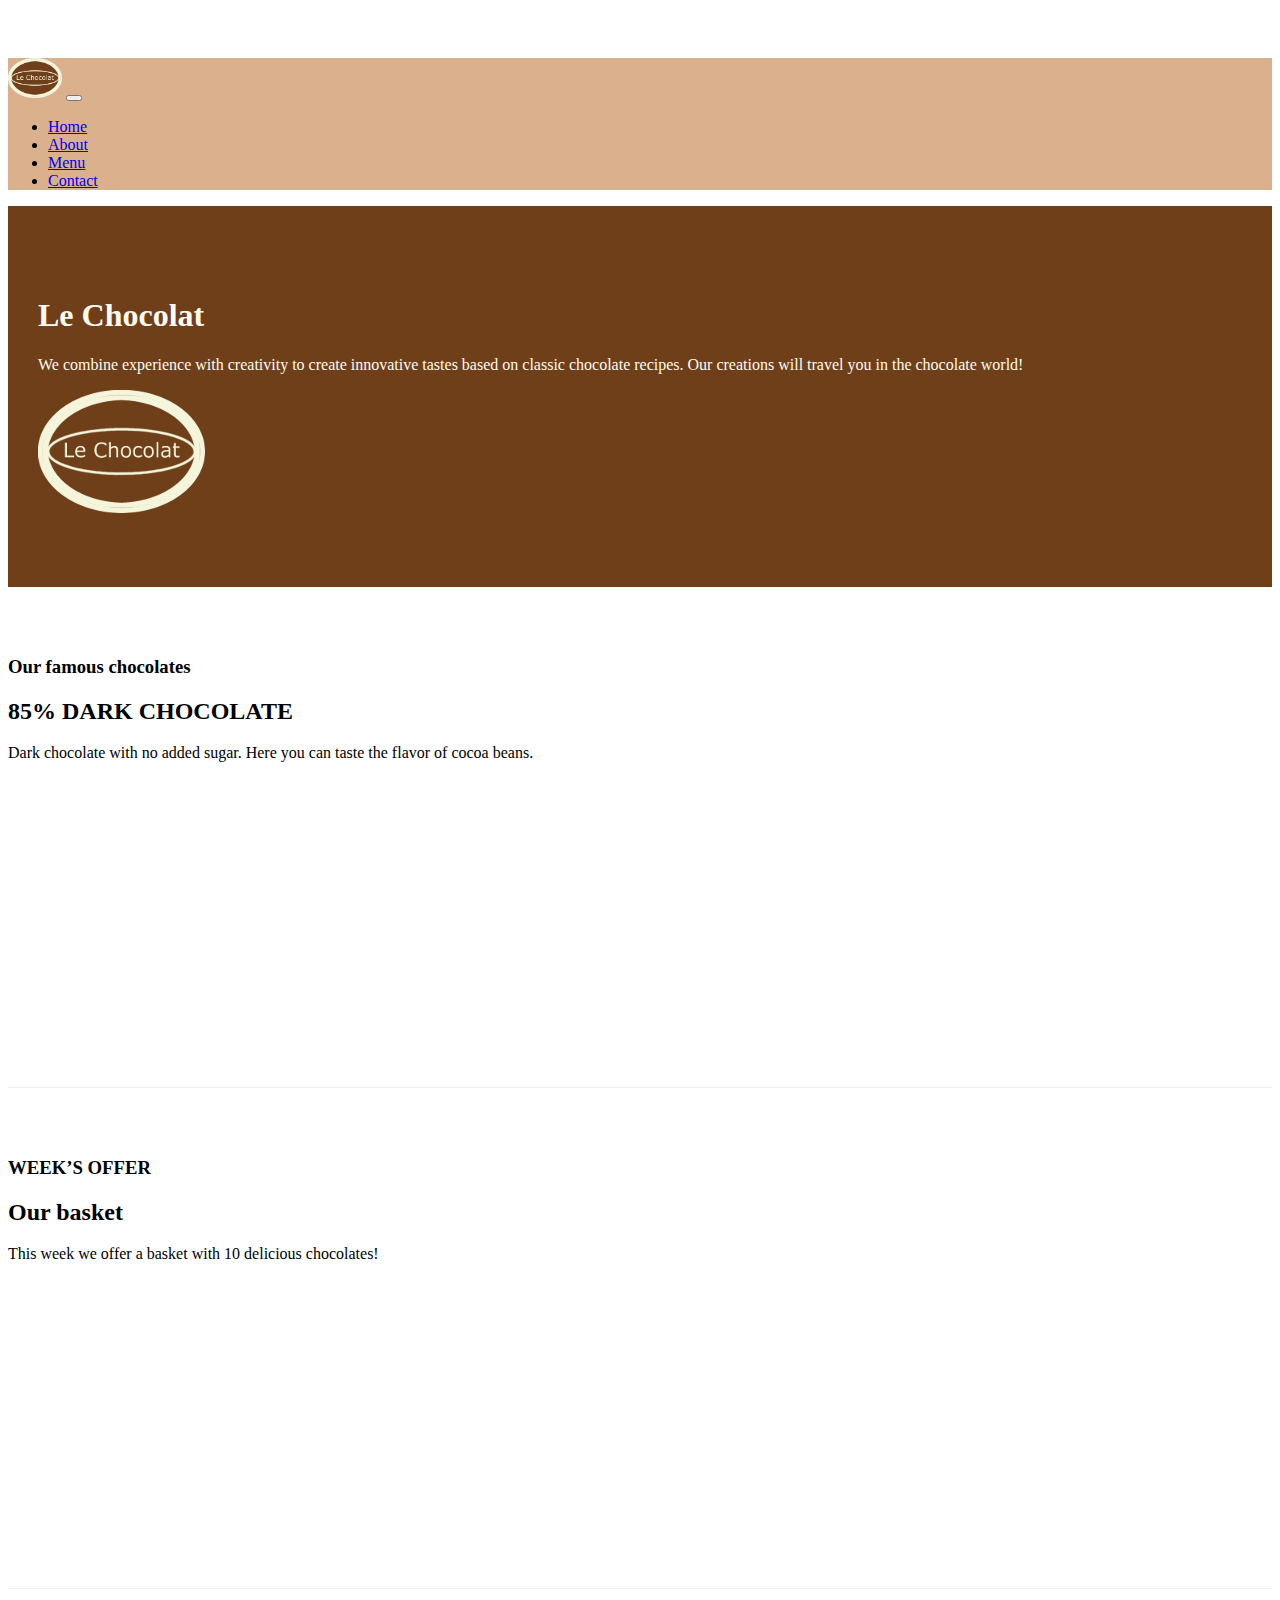
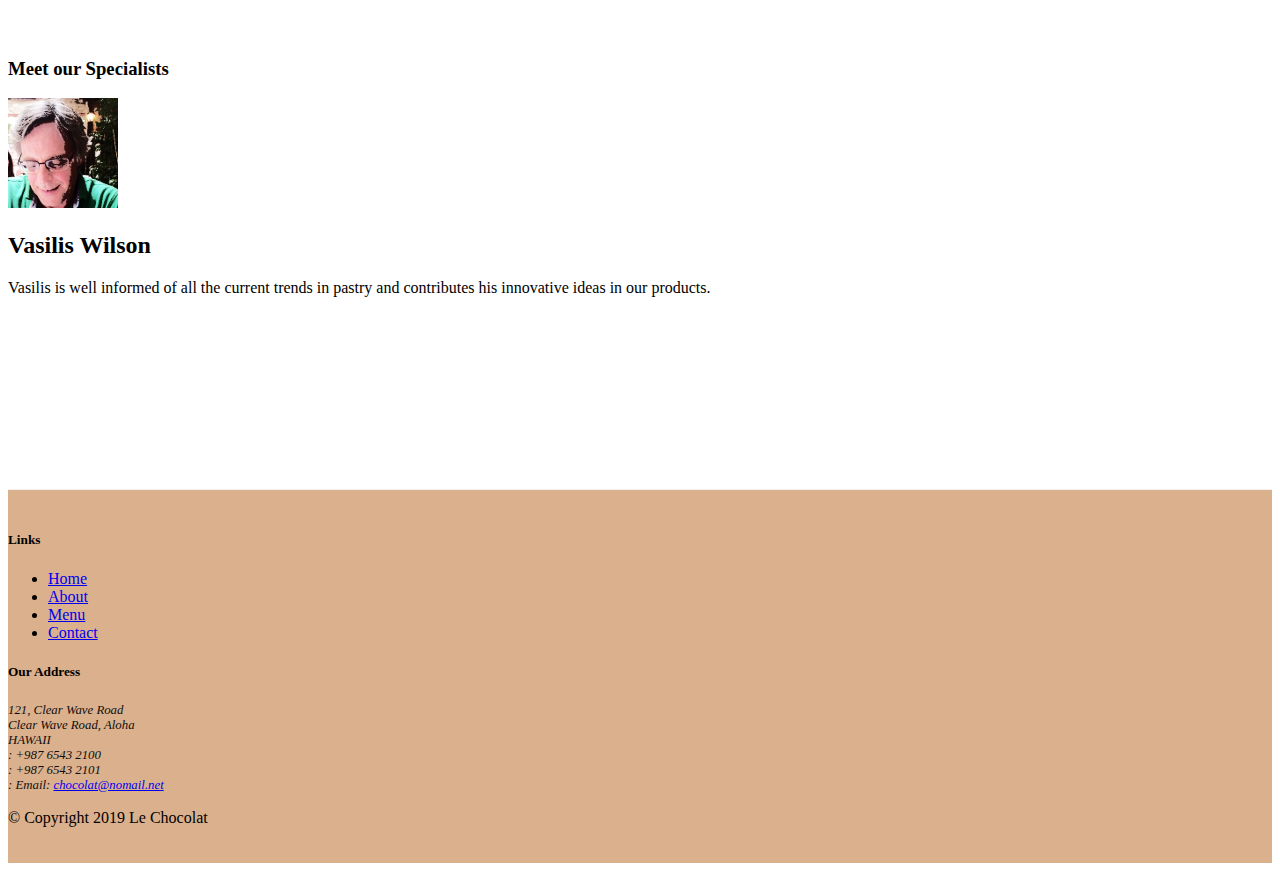
==== index.html @ a6242735 "images" ====
<!DOCTYPE html>
<html lang="en">

<head>
    <!-- Required meta tags always come first -->
    <meta charset="utf-8">
    <meta name="viewport" content="width=device-width, initial-scale=1, shrink-to-fit=no">
    <meta http-equiv="x-ua-compatible" content="ie=edge">
    <!-- Bootstrap CSS -->
    <link rel="stylesheet" href="node_modules/bootstrap/dist/css/bootstrap.min.css">
    <!-- font awesome icons -->
    <link rel="stylesheet" href="node_modules/font-awesome/css/font-awesome.min.css">


    <!-- Local external CSS -->
    <link rel="stylesheet" href="css/styles.css">
    <title>Le Chocolat</title>
</head>

<body>

    <!-- Navigation -->
    <nav class="navbar navbar-expand-md bg-light navbar-light fixed-top">

        <div class="container">

            <!-- Logo -->
            <a class="navbar-brand" href="./index.html"><img src="images/logo.png" height="40" width="54"></a>

            <!-- Sandwich button -->
            <button class="navbar-toggler" type="button" data-toggle="collapse" data-target="#Navbar">
                <span class="navbar-toggler-icon"></span>
            </button>

            <div class="collapse navbar-collapse" id="Navbar">
                <ul class="navbar-nav">
                    <li class="nav-item active"><a class="nav-link" href="./index.html"><span class="fa fa-home fa-md"></span>
                            Home</a></li>
                    <li class="nav-item"><a class="nav-link" href="./aboutus.html"><span class="fa fa-info fa-md"></span>
                            About</a></li>
                    <li class="nav-item"><a class="nav-link" href="#"><span class="fa fa-list fa-md"></span> Menu</a></li>
                    <li class="nav-item"><a class="nav-link" href="#"><span class="fa fa-address-card fa-md"></span>
                            Contact</a></li>
                </ul>
            </div>
        </div>
    </nav>

    <header class="jumbotron">
        <div class="container">
            <div class="row row-header">
                <div class="col-12 col-sm-8">
                    <h1>Le Chocolat</h1>
                    <p>We combine experience with creativity to create innovative tastes based on classic chocolate
                        recipes. Our creations will travel you in the chocolate world!</p>
                </div>

                        <div class="col col-sm">
                                <img src="images/logo.png" class="img-fluid">
                            </div>

            </div>
        </div>
    </header>

    <div class="container">

        <!--first row-->
        <div class="row flex-row-reverse row-content align-items-center">
            <div class="col-sm-4 col-md-3">
                <h3>Our famous chocolates</h3>
            </div>
            <div class="col-sm col-md">
                <h2>85% DARK CHOCOLATE</h2>
                <p class="d-none d-sm-block">Dark chocolate with no added sugar. Here you can taste the flavor of cocoa
                    beans.</p>
            </div>
        </div>

        <!-- second row -->
        <div class="row row-content align-items-center">
            <div class="col-sm-4 col-md-3">
                <h3>WEEK’S OFFER</h3>
            </div>
            <div class="col-sm col-md">
                <h2>Our basket</h2>
                <p class="d-none d-sm-block">This week we offer a basket with 10 delicious chocolates! </p>
            </div>
        </div>

        <!-- third row -->
        <div class="row flex-row-reverse row-content align-items-center">
            <div class="col-sm-4 col-md-3">
                <h3>Meet our Specialists</h3>
            </div>
            <div class="col-sm col-md">
  
                    <div class="media">
                            <img class="d-flex mr-3 img-thumbnail align-self-center"
                                src="images/cartoonVasilis.png" alt="Vasilis Wilson">
                            <div class="media-body">
                                <h2 class="mt-0">Vasilis Wilson</h2>
                                <p class="col d-none d-md-block">Vasilis is well informed of all the current 
                                    trends in pastry and contributes his innovative ideas in our products.</p>
                            </div>
                        </div>
            </div>
        </div>

    </div>

    <footer class="footer">
        <div class="container">
            <div class="row">

                <!-- Menu footer column -->
                <div class="col-5 offset-1 col-sm-2">
                    <h5>Links</h5>
                    <ul class="list-unstyled">
                        <li><a href="#">Home</a></li>
                        <li><a href="#">About</a></li>
                        <li><a href="#">Menu</a></li>
                        <li><a href="#">Contact</a></li>
                    </ul>
                </div>

                <!-- Address footer column -->
                <div class="col-6 col-sm-5">
                    <h5>Our Address</h5>
                    <address>
                        121, Clear Wave Road<br>
                        Clear Wave Road, Aloha<br>
                        HAWAII<br>

                        <i class="fa fa-phone"></i>: +987 6543 2100 <br>
                        <i class="fa fa-fax "></i>: +987 6543 2101 <br>
                        <i class="fa fa-envelope "></i>:
                        Email: <a href="mailto:chocolat@nomail.net">chocolat@nomail.net</a>
                    </address>
                </div>

                <!-- Social links footer column -->
                <div class="col col-sm-4 align-self-center">
                    <div style="text-align:center">
                            <a class="btn btn-social-icon btn-google-plus" href ="http://google.com/+">
                                <i class="fa fa-google-plus"></i></a>
                            <a class="btn btn-social-icon btn-facebook" href="http://www.facebook.com/profile.php?id=">
                                <i class="fa fa-facebook"></i></a>
                            <a class="btn btn-social-icon btn-linkedin" href="http://www.linkedin.com/in/">
                                <i class="fa fa-linkedin"></i></a>
                            <a class="btn btn-social-icon btn-twitter" href="http://twitter.com/">
                                <i class="fa fa-twitter"></i></a>
                            <a class="btn btn-social-icon btn-youtube" href="http://youtube.com/">
                                <i class="fa fa-youtube"></i></a>
                            <a class="btn btn-social-icon" href="mailto:">
                                <i class="fa fa-envelope-o"></i></a>
                    </div>
                </div>

            </div>

            <!-- Copyright paragraph -->
            <div class="row justify-content-center">
                <div class="col-auto">
                    <p> &copy; Copyright 2019 Le Chocolat</p>
                </div>
            </div>

        </div>
    </footer>

    <!-- jQuery first, then Tether, then Bootstrap JS. -->
    <script src="node_modules/jquery/dist/jquery.min.js"></script>
    <script src="node_modules/tether/dist/js/tether.min.js"></script>
    <script src="node_modules/popper.js/dist/umd/popper.min.js"></script>
    <script src="node_modules/bootstrap/dist/js/bootstrap.min.js"></script>
</body>

</html>
---- css/styles.css ----
.row-header{
    margin:0px auto;
    padding:0px;
}
.row-content {
    margin:0px auto;
    padding: 50px 0px 50px 0px;
    border-bottom: 1px ridge;
    min-height:400px;
}
.footer{
    background-color: #dbb08d;
    margin:0px auto;
    padding: 20px 0px 20px 0px;
}
.jumbotron {
    padding:70px 30px 70px 30px;
    margin:0px auto;
    background: #6E3F19;
    color:floralwhite;
}
address{
    font-size:80%;
    margin:0px;
    color:#0f0f0f;
}


body{
    padding:50px 0px 0px 0px;
    z-index:0;
}
.bg-light {
    background-color: #dbb08d !important;
}

/* .fa {
    text-align: center;
    width: 25px;
} */
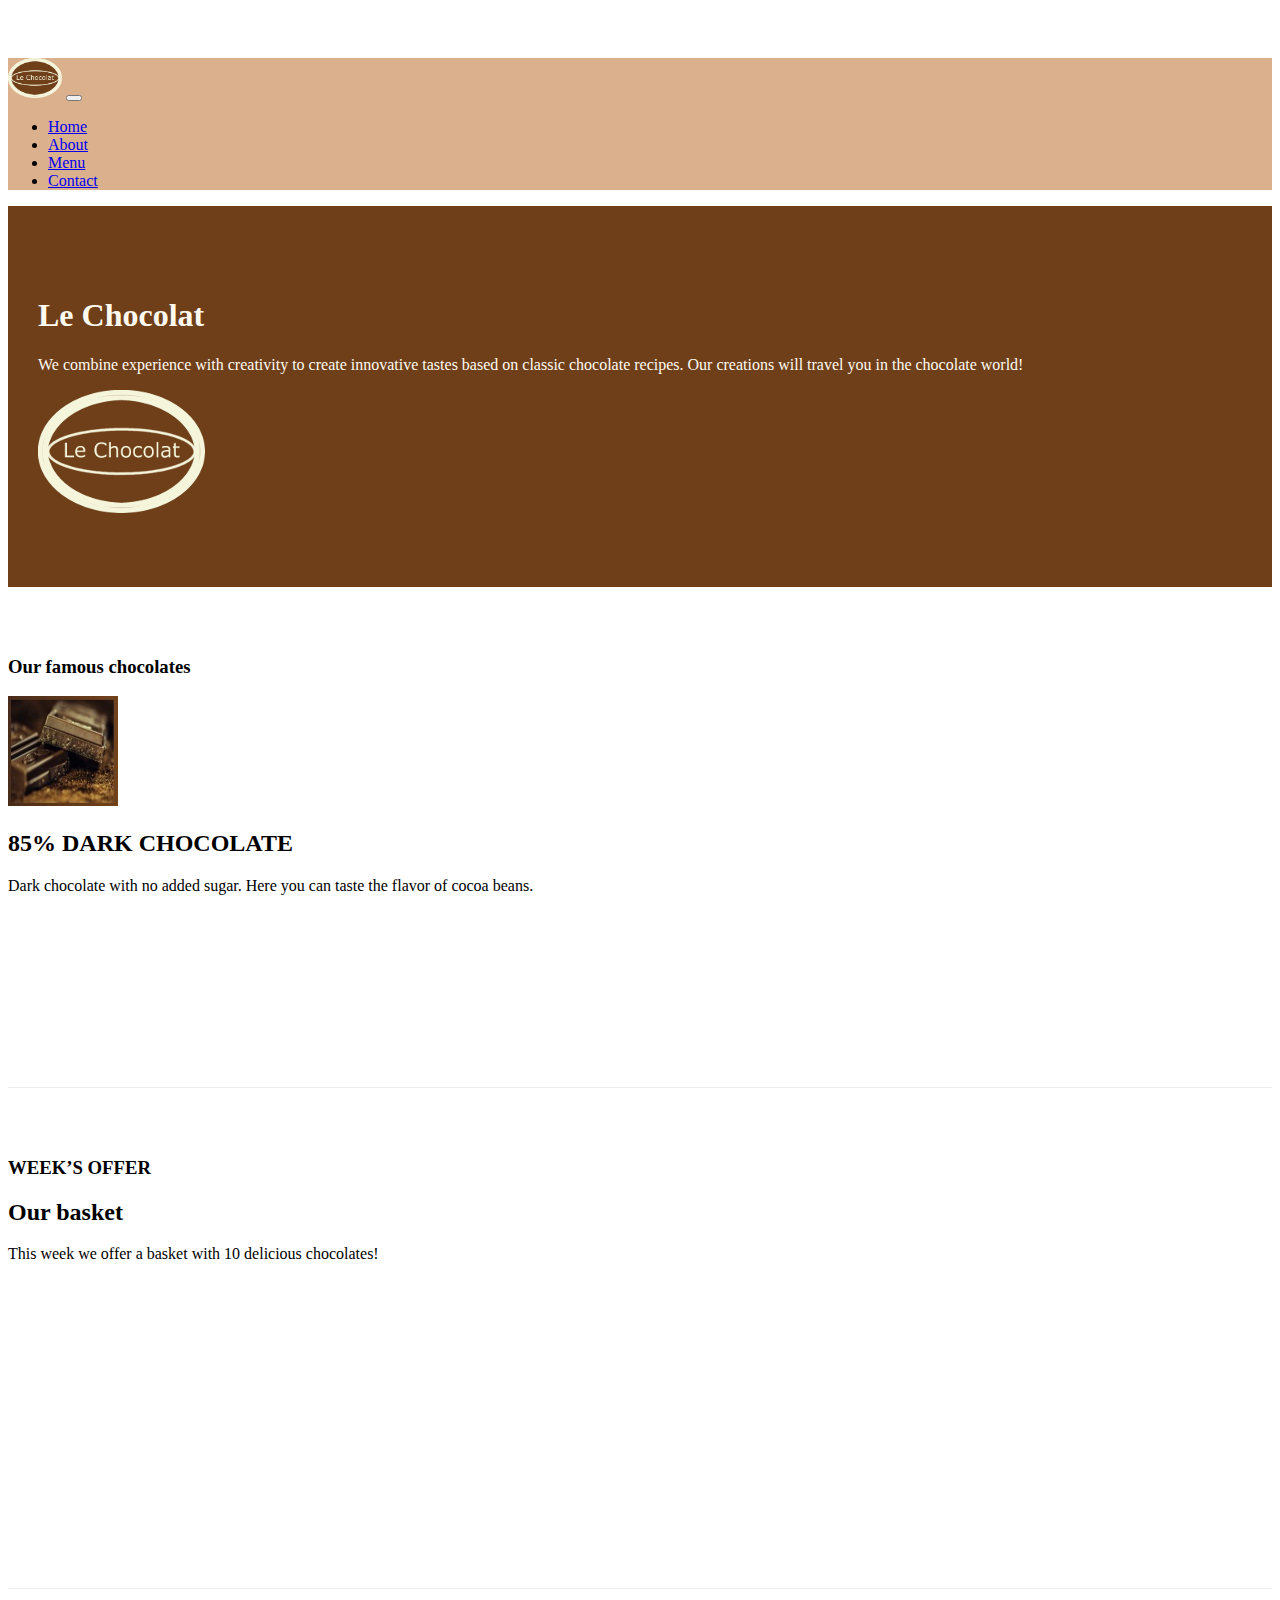
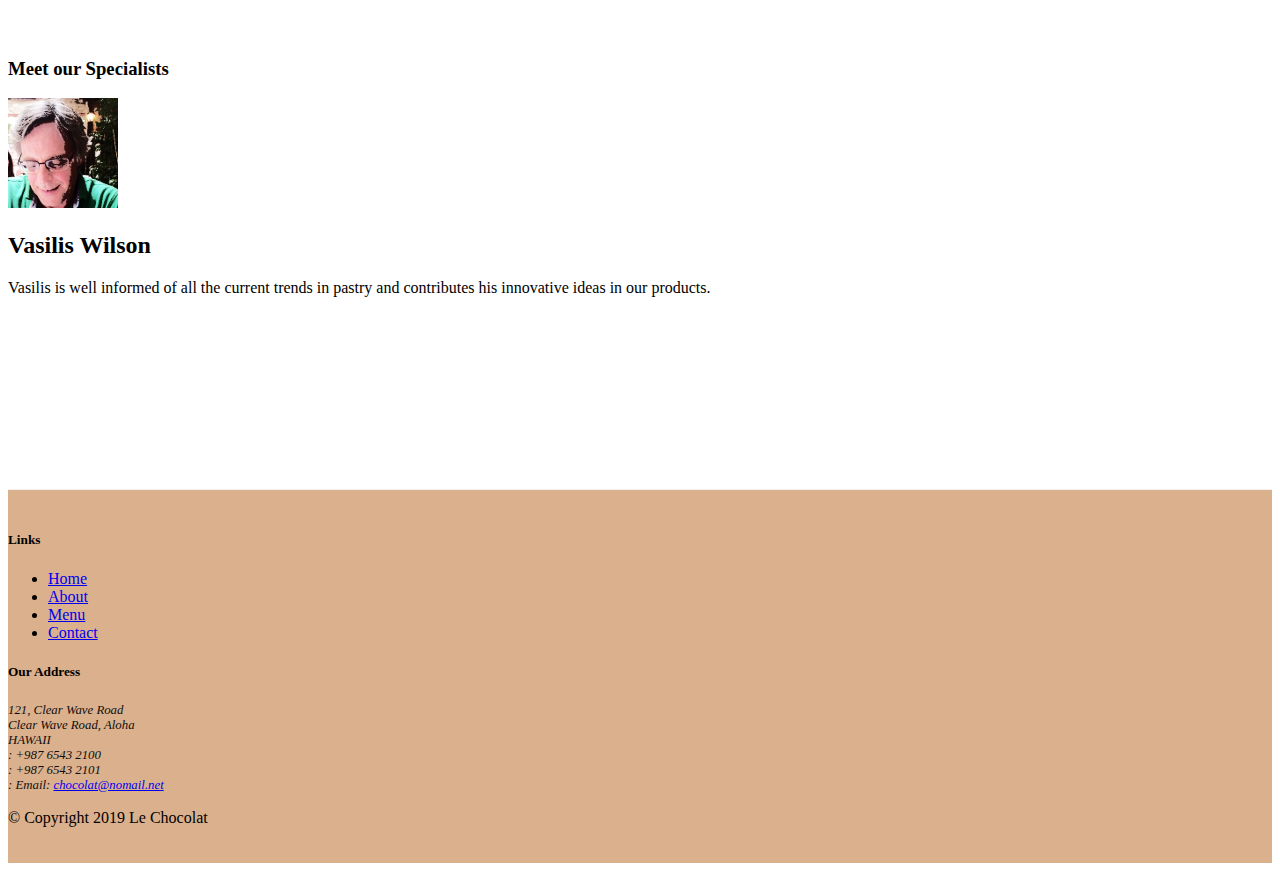
==== commit f2294fa3: "images and media" ====
--- a/index.html
+++ b/index.html
@@ -71,9 +71,15 @@
                 <h3>Our famous chocolates</h3>
             </div>
             <div class="col-sm col-md">
-                <h2>85% DARK CHOCOLATE</h2>
-                <p class="d-none d-sm-block">Dark chocolate with no added sugar. Here you can taste the flavor of cocoa
-                    beans.</p>
+             <div class="media">
+                    <img class="d-flex mr-3 img-thumbnail align-self-center"
+                        src="images/dark85.jpg" alt="85% DARK CHOCOLATE">
+                    <div class="media-body">
+                        <h2 class="mt-0">85% DARK CHOCOLATE</h2>
+                        <p class="col d-none d-md-block">Dark chocolate with no added sugar. 
+                        Here you can taste the flavor of cocoa beans.</p>
+                    </div>
+                </div>                  
             </div>
         </div>
 
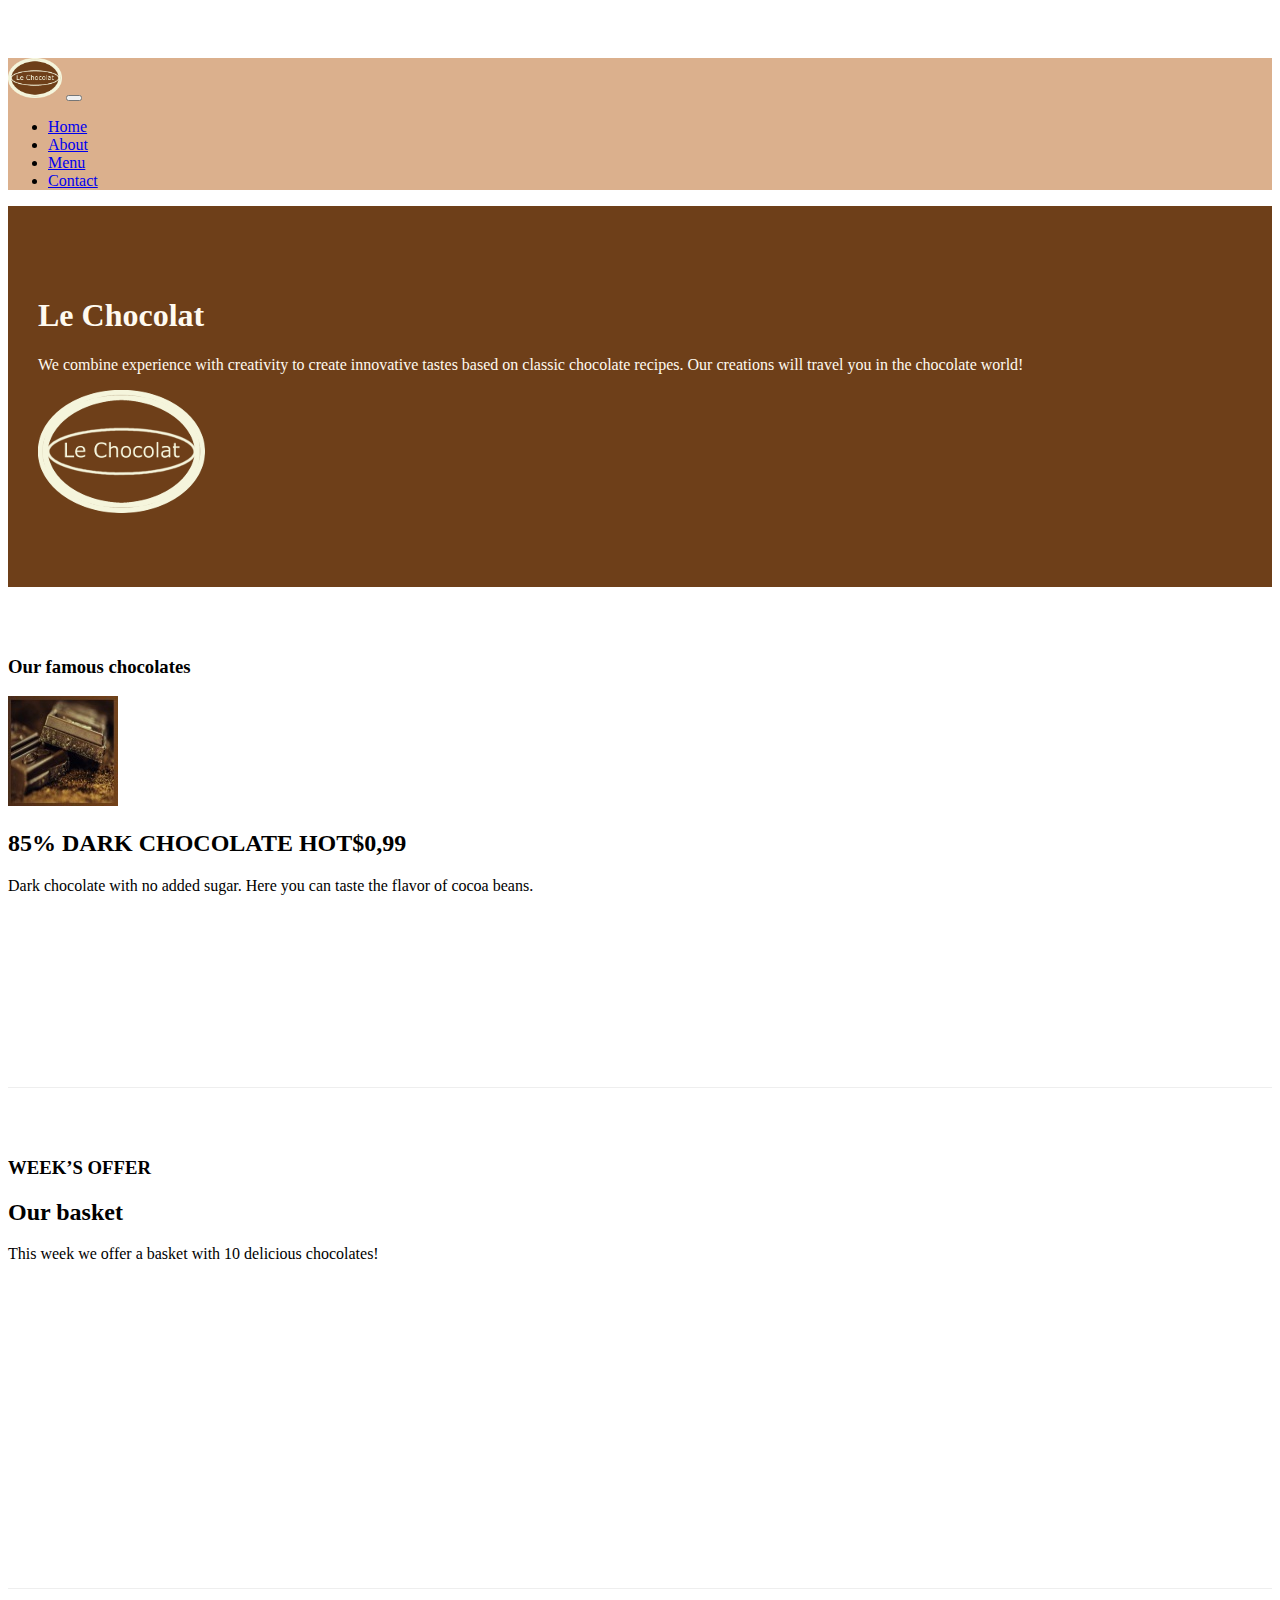
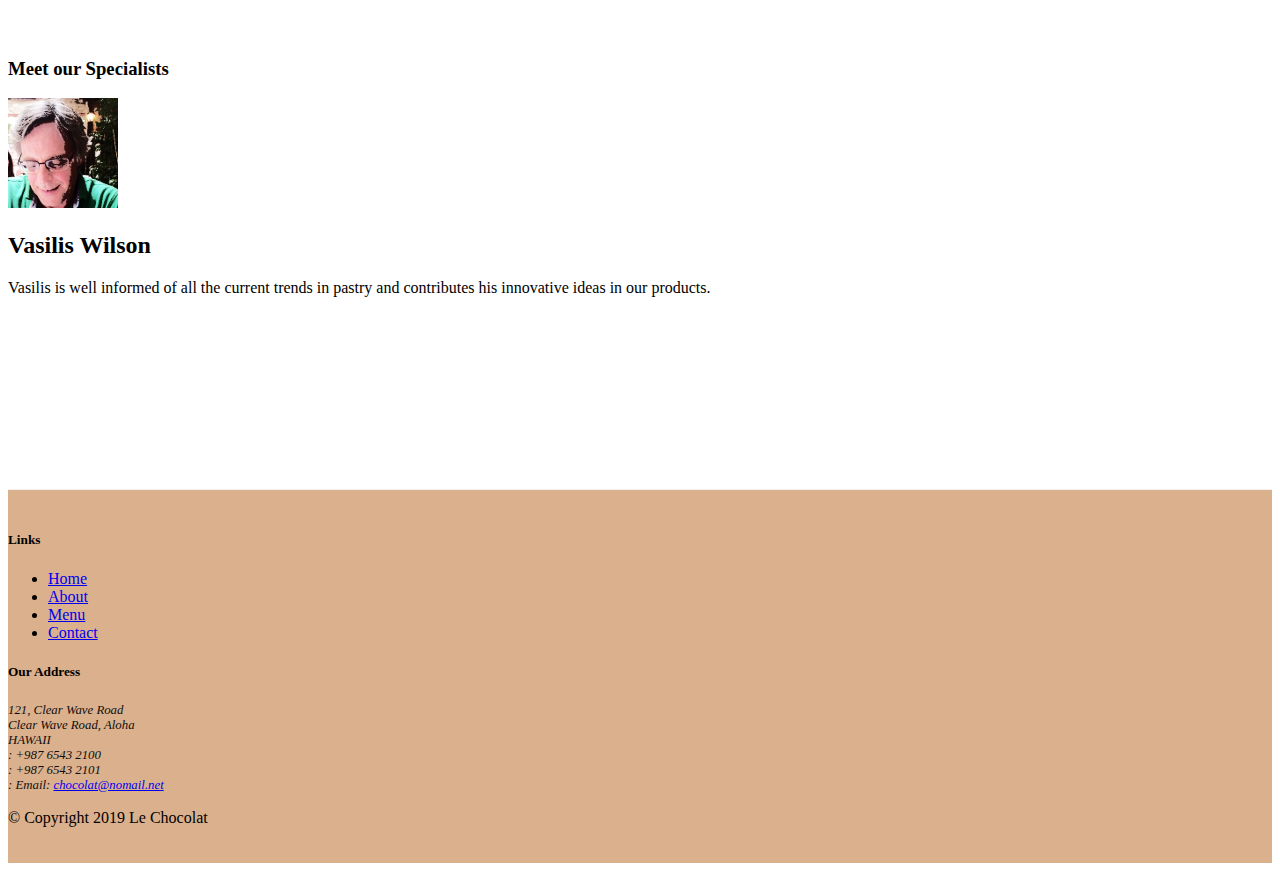
==== commit d5a1c767: "alerting users" ====
--- a/index.html
+++ b/index.html
@@ -75,7 +75,7 @@
                     <img class="d-flex mr-3 img-thumbnail align-self-center"
                         src="images/dark85.jpg" alt="85% DARK CHOCOLATE">
                     <div class="media-body">
-                        <h2 class="mt-0">85% DARK CHOCOLATE</h2>
+                        <h2 class="mt-0">85% DARK CHOCOLATE <span class="badge badge-danger xs">HOT</span><span class="badge badge-success badge-pill">$0,99</span><br></h2>
                         <p class="col d-none d-md-block">Dark chocolate with no added sugar. 
                         Here you can taste the flavor of cocoa beans.</p>
                     </div>
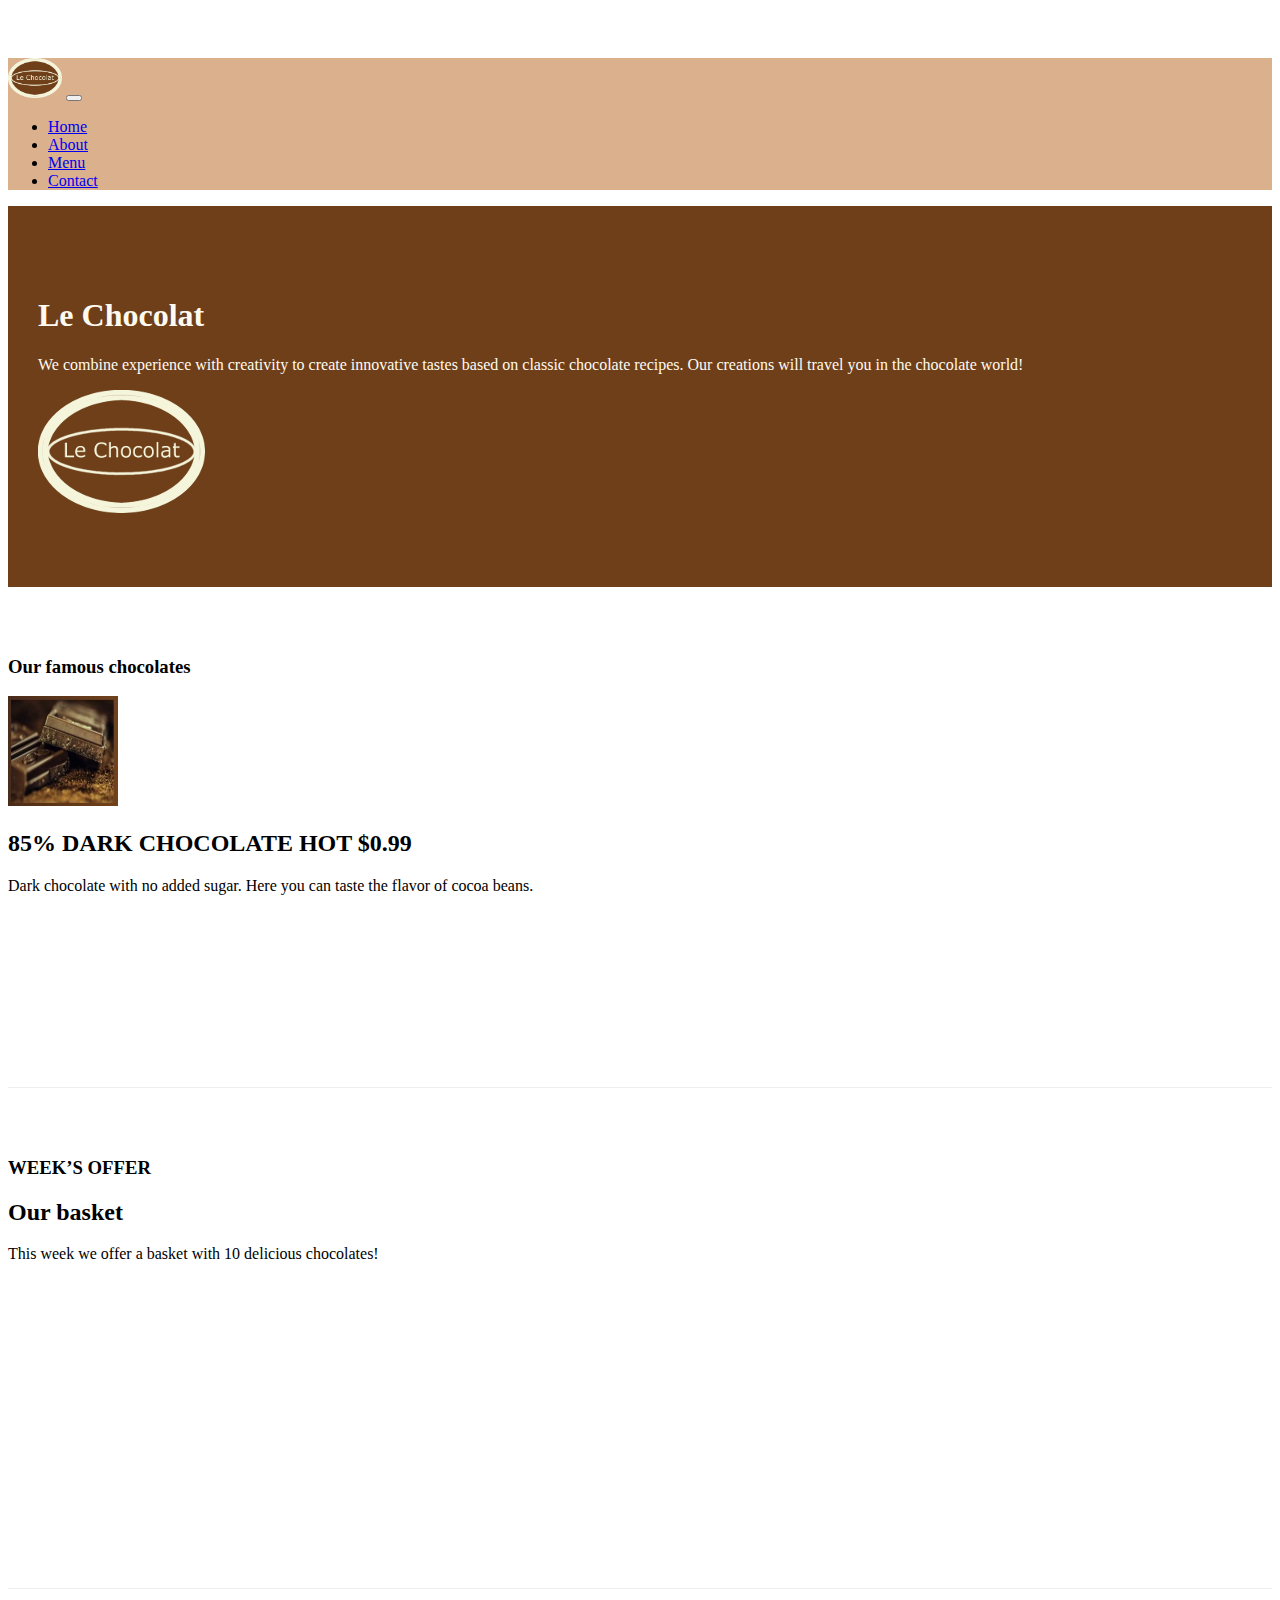
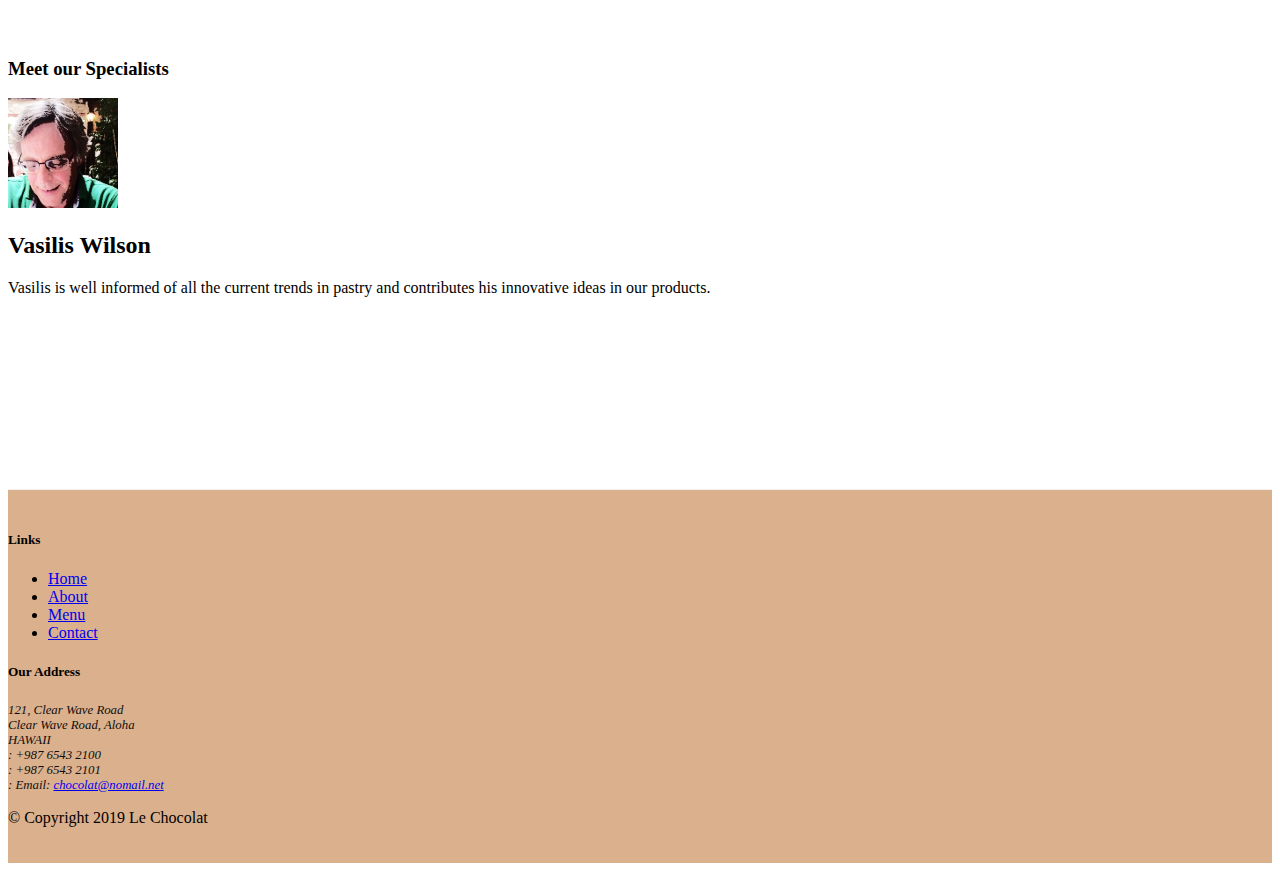
==== commit 5d8f8baa: "assign" ====
--- a/index.html
+++ b/index.html
@@ -52,7 +52,8 @@
                 <div class="col-12 col-sm-8">
                     <h1>Le Chocolat</h1>
                     <p>We combine experience with creativity to create innovative tastes based on classic chocolate
-                        recipes. Our creations will travel you in the chocolate world!</p>
+                        recipes. Our creations will travel you in the chocolate world!
+                    </p>
                 </div>
 
                         <div class="col col-sm">
@@ -75,7 +76,9 @@
                     <img class="d-flex mr-3 img-thumbnail align-self-center"
                         src="images/dark85.jpg" alt="85% DARK CHOCOLATE">
                     <div class="media-body">
-                        <h2 class="mt-0">85% DARK CHOCOLATE <span class="badge badge-danger xs">HOT</span><span class="badge badge-success badge-pill">$0,99</span><br></h2>
+                        <h2 class="mt-0">85% DARK CHOCOLATE 
+                            <span class="badge badge-danger">HOT</span>
+                            <span class="badge badge-pill badge-success">$0.99</span></h2>
                         <p class="col d-none d-md-block">Dark chocolate with no added sugar. 
                         Here you can taste the flavor of cocoa beans.</p>
                     </div>
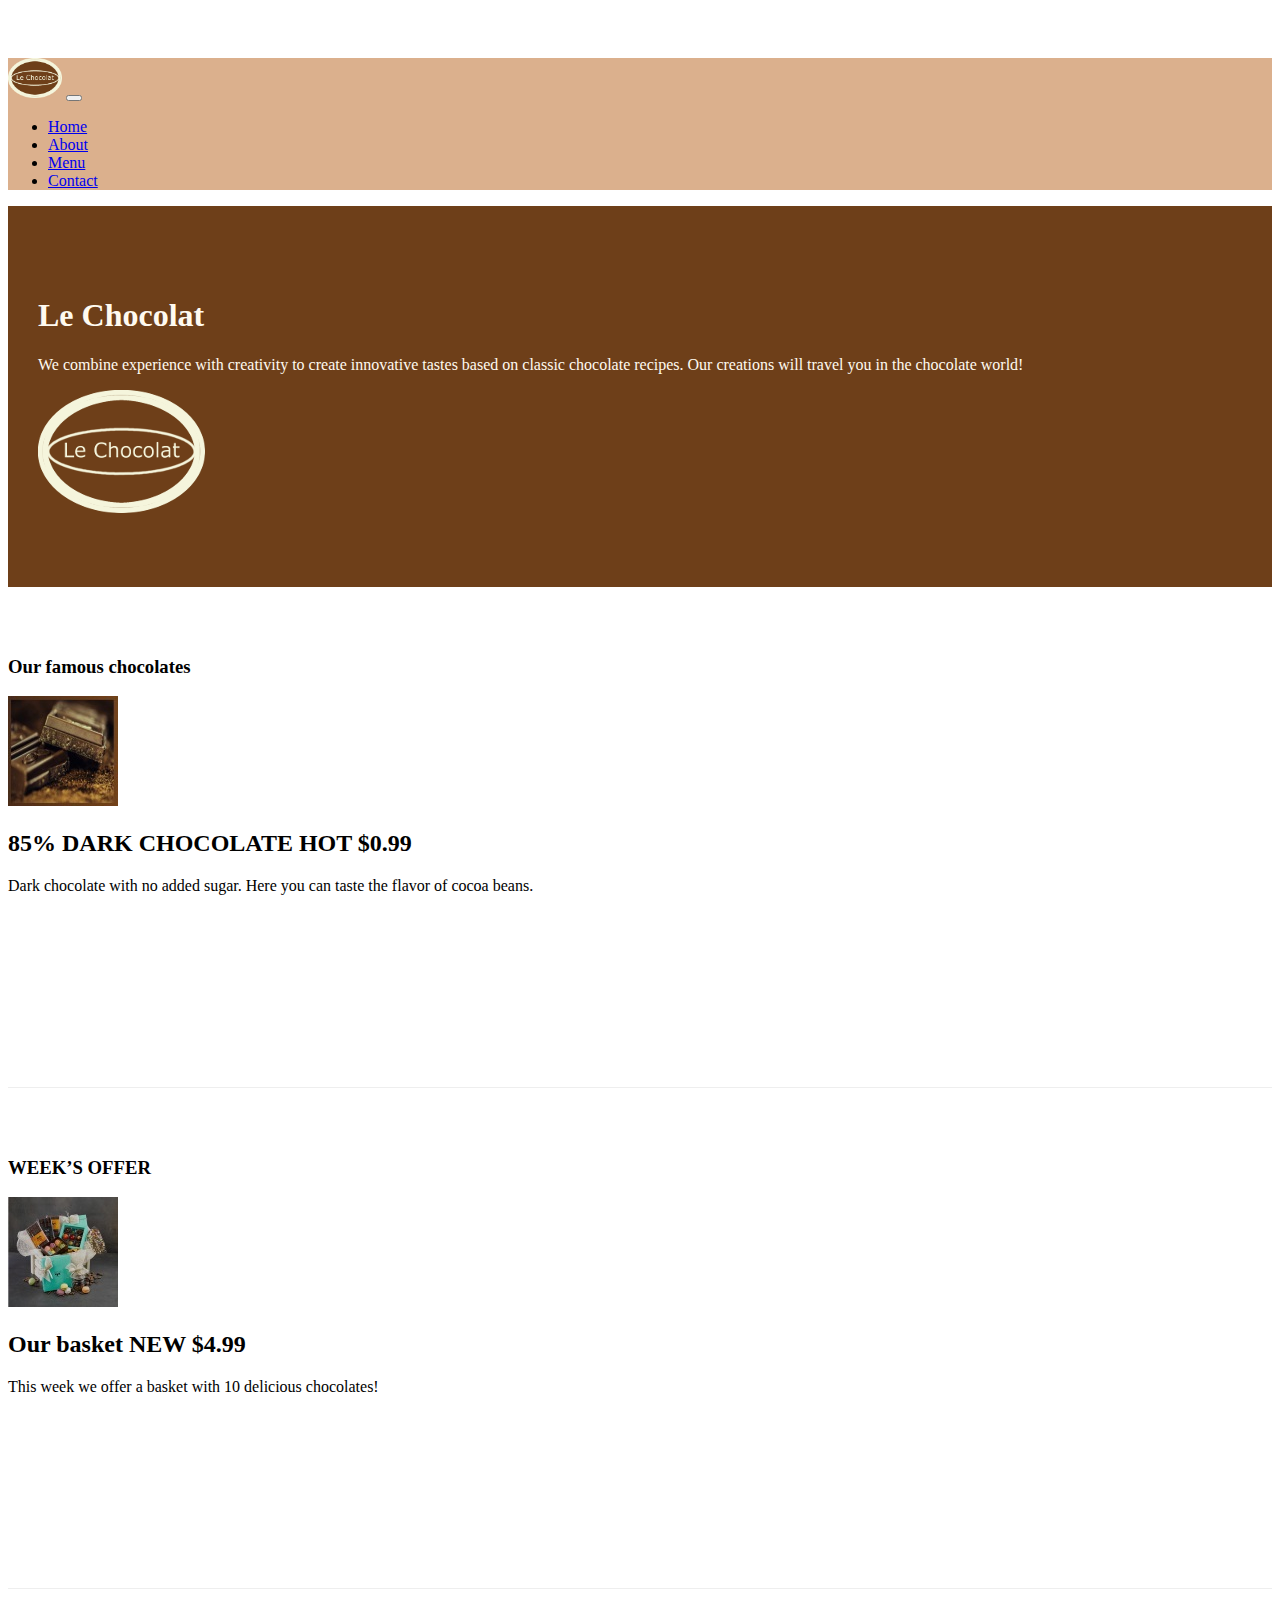
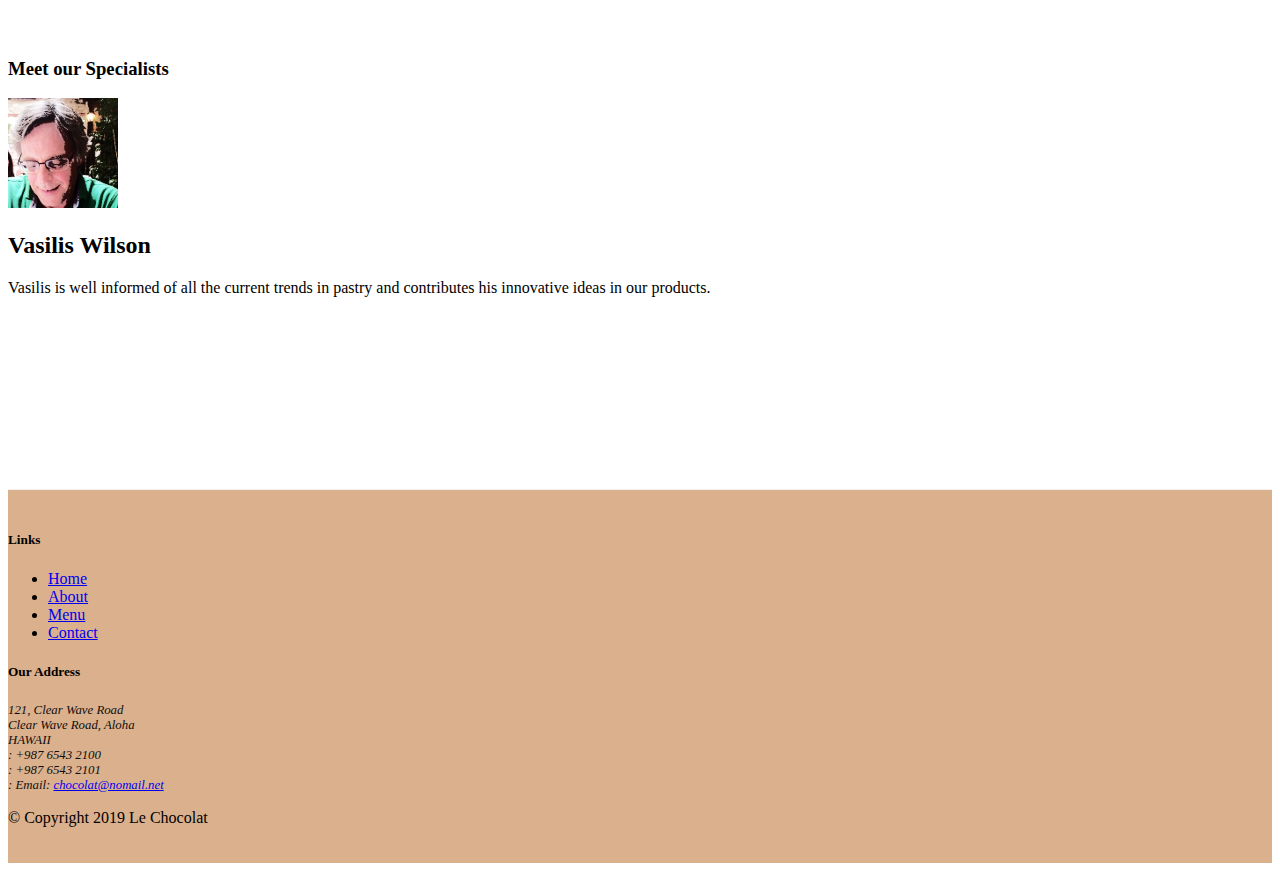
==== commit ea78637f: "Bootstrap Assignment 4 Task" ====
--- a/index.html
+++ b/index.html
@@ -61,7 +61,7 @@
                             </div>
 
             </div>
-        </div>
+        </div>  
     </header>
 
     <div class="container">
@@ -87,13 +87,26 @@
         </div>
 
         <!-- second row -->
-        <div class="row row-content align-items-center">
+        <div class="row flex-row-reverse row-content align-items-center">
             <div class="col-sm-4 col-md-3">
                 <h3>WEEK’S OFFER</h3>
             </div>
             <div class="col-sm col-md">
-                <h2>Our basket</h2>
-                <p class="d-none d-sm-block">This week we offer a basket with 10 delicious chocolates! </p>
+
+                    <div class="media">
+                            <img class="d-flex mr-3 img-thumbnail align-self-center"
+                                src="images/promotion.jpg" alt="85% DARK CHOCOLATE">
+                            <div class="media-body">
+                                <h2 class="mt-0">Our basket
+                                        <span class="badge badge-danger">NEW</span>
+                                        <span class="badge badge-pill badge-success">$4.99</span>
+                                </h2>
+                                <p class="col d-none d-md-block">This week we offer a basket with 10 delicious chocolates!</p>
+                            </div>
+                        </div>   
+
+
+
             </div>
         </div>
 
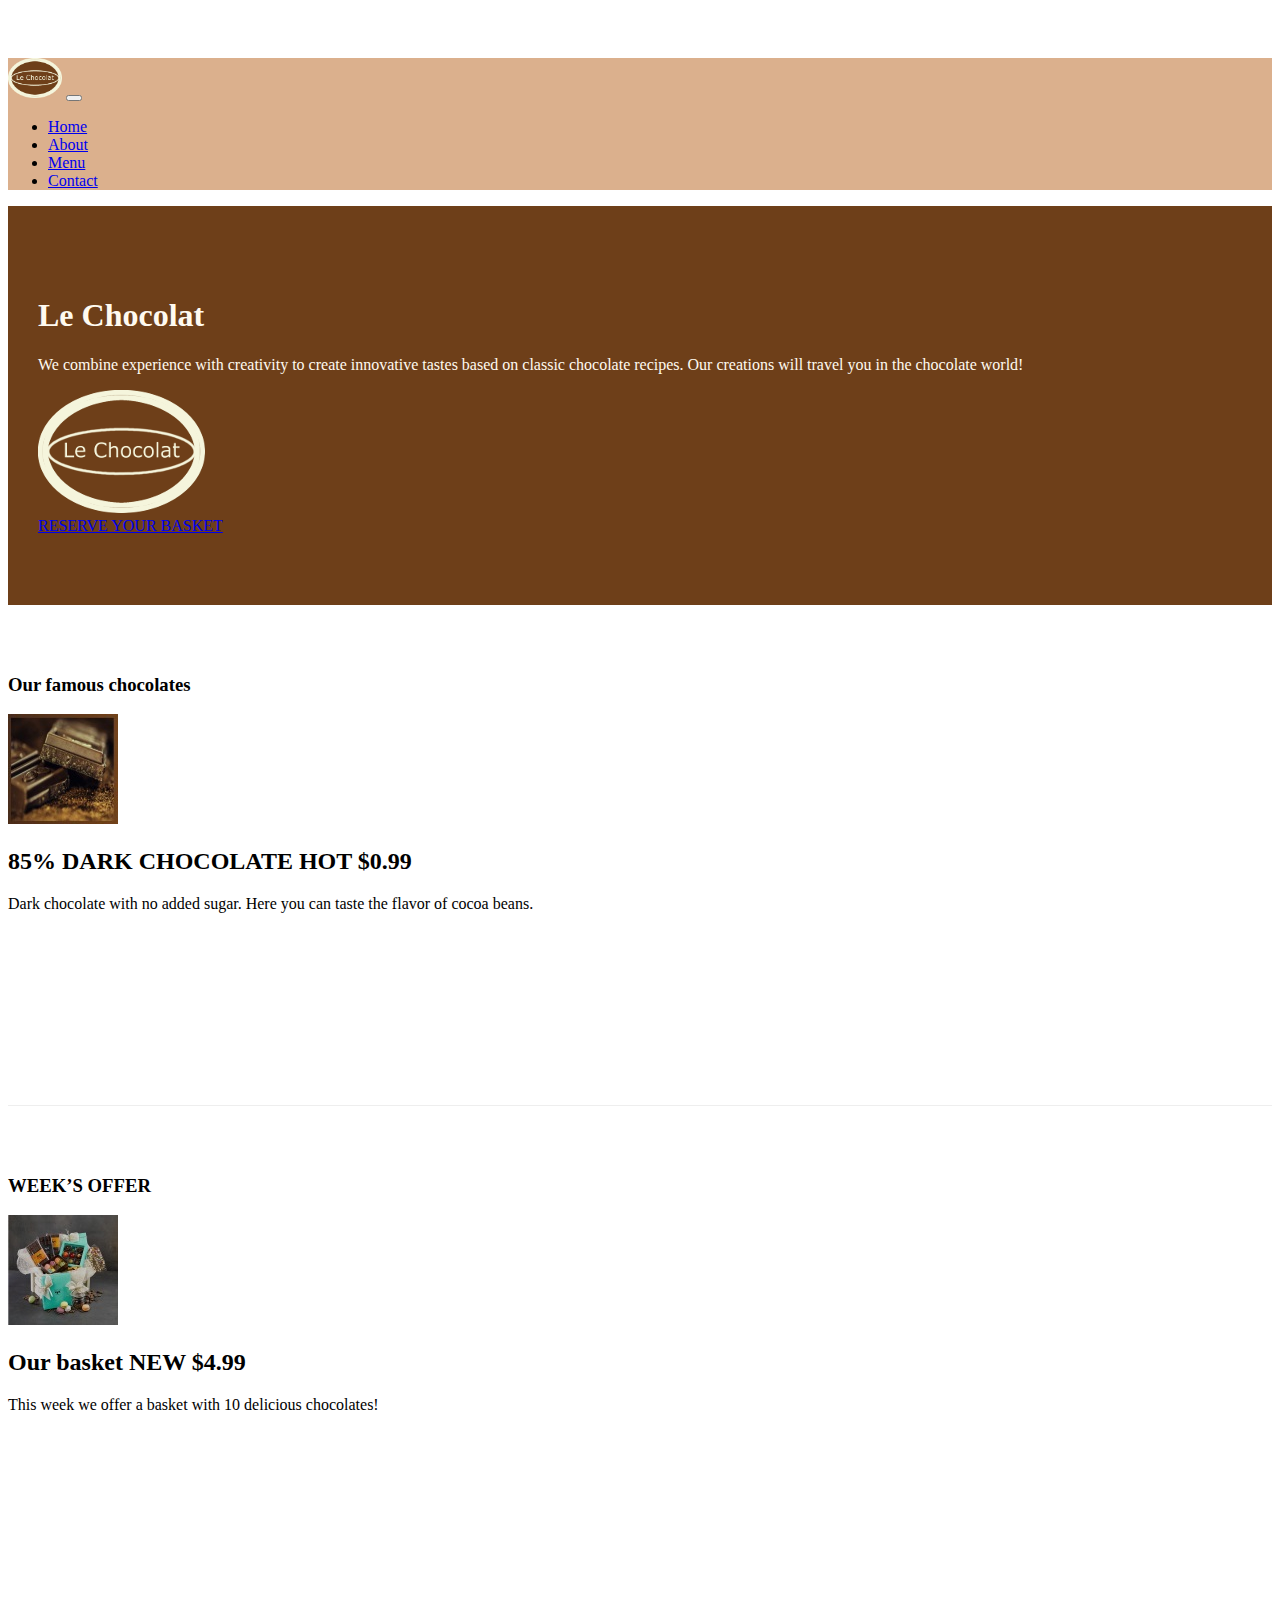
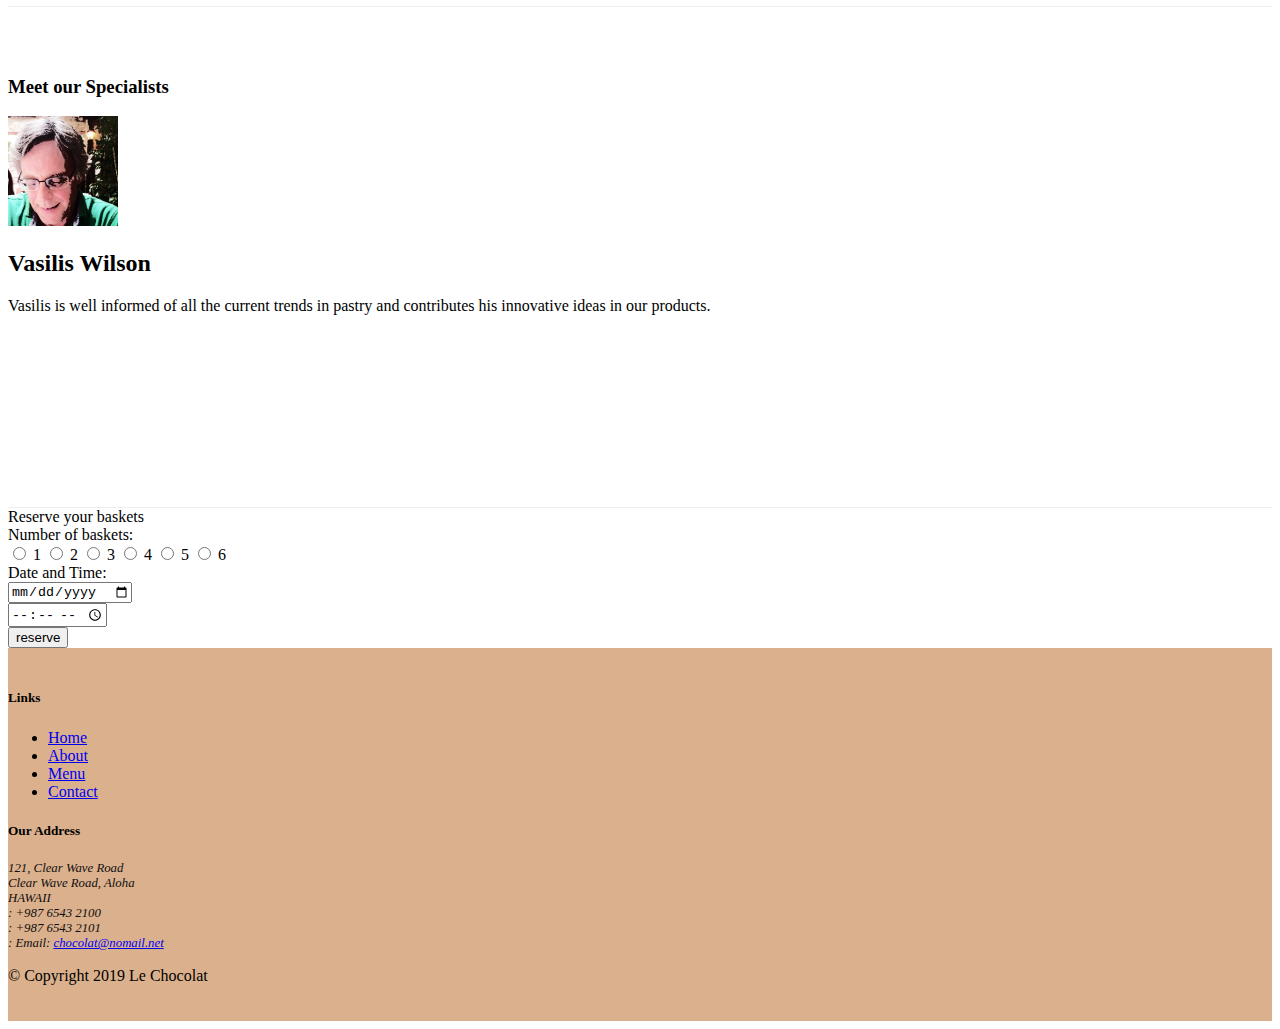
==== commit 61ed3478: "Bootstrap Assignment 9 task2" ====
--- a/index.html
+++ b/index.html
@@ -1,6 +1,5 @@
 <!DOCTYPE html>
 <html lang="en">
-
 <head>
     <!-- Required meta tags always come first -->
     <meta charset="utf-8">
@@ -10,131 +9,157 @@
     <link rel="stylesheet" href="node_modules/bootstrap/dist/css/bootstrap.min.css">
     <!-- font awesome icons -->
     <link rel="stylesheet" href="node_modules/font-awesome/css/font-awesome.min.css">
-
-
     <!-- Local external CSS -->
     <link rel="stylesheet" href="css/styles.css">
     <title>Le Chocolat</title>
 </head>
-
 <body>
-
     <!-- Navigation -->
     <nav class="navbar navbar-expand-md bg-light navbar-light fixed-top">
-
         <div class="container">
-
             <!-- Logo -->
             <a class="navbar-brand" href="./index.html"><img src="images/logo.png" height="40" width="54"></a>
-
             <!-- Sandwich button -->
             <button class="navbar-toggler" type="button" data-toggle="collapse" data-target="#Navbar">
                 <span class="navbar-toggler-icon"></span>
             </button>
-
             <div class="collapse navbar-collapse" id="Navbar">
                 <ul class="navbar-nav">
                     <li class="nav-item active"><a class="nav-link" href="./index.html"><span class="fa fa-home fa-md"></span>
                             Home</a></li>
                     <li class="nav-item"><a class="nav-link" href="./aboutus.html"><span class="fa fa-info fa-md"></span>
                             About</a></li>
-                    <li class="nav-item"><a class="nav-link" href="#"><span class="fa fa-list fa-md"></span> Menu</a></li>
-                    <li class="nav-item"><a class="nav-link" href="#"><span class="fa fa-address-card fa-md"></span>
+                    <li class="nav-item"><a class="nav-link" href="./menu.html"><span class="fa fa-list fa-md"></span>
+                            Menu</a></li>
+                    <li class="nav-item"><a class="nav-link" href="./contactus.html"><span class="fa fa-address-card fa-md"></span>
                             Contact</a></li>
                 </ul>
             </div>
         </div>
     </nav>
-
     <header class="jumbotron">
         <div class="container">
             <div class="row row-header">
-                <div class="col-12 col-sm-8">
+                <div class="col-12 col-sm-6">
                     <h1>Le Chocolat</h1>
                     <p>We combine experience with creativity to create innovative tastes based on classic chocolate
                         recipes. Our creations will travel you in the chocolate world!
                     </p>
                 </div>
-
-                        <div class="col col-sm">
-                                <img src="images/logo.png" class="img-fluid">
-                            </div>
-
-            </div>
-        </div>  
+                <div class="col-sm">
+                    <img src="images/logo.png" class="img-fluid ">
+                </div>
+                <div class="col-sm">
+                    <a href="#reserve" class="btn btn-warning">RESERVE YOUR BASKET</a>
+                </div>
+            </div>
+        </div>
     </header>
-
     <div class="container">
-
         <!--first row-->
         <div class="row flex-row-reverse row-content align-items-center">
             <div class="col-sm-4 col-md-3">
                 <h3>Our famous chocolates</h3>
             </div>
             <div class="col-sm col-md">
-             <div class="media">
-                    <img class="d-flex mr-3 img-thumbnail align-self-center"
-                        src="images/dark85.jpg" alt="85% DARK CHOCOLATE">
+                <div class="media">
+                    <img class="d-flex mr-3 img-thumbnail align-self-center" src="images/dark85.jpg" alt="85% DARK CHOCOLATE">
                     <div class="media-body">
-                        <h2 class="mt-0">85% DARK CHOCOLATE 
+                        <h2 class="mt-0">85% DARK CHOCOLATE
                             <span class="badge badge-danger">HOT</span>
                             <span class="badge badge-pill badge-success">$0.99</span></h2>
-                        <p class="col d-none d-md-block">Dark chocolate with no added sugar. 
-                        Here you can taste the flavor of cocoa beans.</p>
-                    </div>
-                </div>                  
-            </div>
-        </div>
-
+                        <p class="col d-none d-md-block">Dark chocolate with no added sugar.
+                            Here you can taste the flavor of cocoa beans.</p>
+                    </div>
+                </div>
+            </div>
+        </div>
         <!-- second row -->
         <div class="row flex-row-reverse row-content align-items-center">
             <div class="col-sm-4 col-md-3">
                 <h3>WEEK’S OFFER</h3>
             </div>
             <div class="col-sm col-md">
-
-                    <div class="media">
-                            <img class="d-flex mr-3 img-thumbnail align-self-center"
-                                src="images/promotion.jpg" alt="85% DARK CHOCOLATE">
-                            <div class="media-body">
-                                <h2 class="mt-0">Our basket
-                                        <span class="badge badge-danger">NEW</span>
-                                        <span class="badge badge-pill badge-success">$4.99</span>
-                                </h2>
-                                <p class="col d-none d-md-block">This week we offer a basket with 10 delicious chocolates!</p>
-                            </div>
-                        </div>   
-
-
-
-            </div>
-        </div>
-
+                <div class="media">
+                    <img class="d-flex mr-3 img-thumbnail align-self-center" src="images/promotion.jpg" alt="85% DARK CHOCOLATE">
+                    <div class="media-body">
+                        <h2 class="mt-0">Our basket
+                            <span class="badge badge-danger">NEW</span>
+                            <span class="badge badge-pill badge-success">$4.99</span>
+                        </h2>
+                        <p class="col d-none d-md-block">This week we offer a basket with 10 delicious chocolates!</p>
+                    </div>
+                </div>
+            </div>
+        </div>
         <!-- third row -->
         <div class="row flex-row-reverse row-content align-items-center">
             <div class="col-sm-4 col-md-3">
                 <h3>Meet our Specialists</h3>
             </div>
             <div class="col-sm col-md">
-  
-                    <div class="media">
-                            <img class="d-flex mr-3 img-thumbnail align-self-center"
-                                src="images/cartoonVasilis.png" alt="Vasilis Wilson">
-                            <div class="media-body">
-                                <h2 class="mt-0">Vasilis Wilson</h2>
-                                <p class="col d-none d-md-block">Vasilis is well informed of all the current 
-                                    trends in pastry and contributes his innovative ideas in our products.</p>
+                <div class="media">
+                    <img class="d-flex mr-3 img-thumbnail align-self-center" src="images/cartoonVasilis.png" alt="Vasilis Wilson">
+                    <div class="media-body">
+                        <h2 class="mt-0">Vasilis Wilson</h2>
+                        <p class="col d-none d-md-block">Vasilis is well informed of all the current
+                            trends in pastry and contributes his innovative ideas in our products.</p>
+                    </div>
+                </div>
+            </div>
+        </div>
+    </div>
+    <!-- reserve basket -->
+    <div class="col-md-8 offset-md-2" id="reserve">
+        <div class="card">
+            <div class="card-header bg-warning text-light">
+                Reserve your baskets
+            </div>
+            <div class="card-body">
+                <form>
+                    <div class="form-group row">
+                        <div class="col-sm-4">
+                            <label for="numOfBaskets">Number of baskets:</label>
+                        </div>
+                        <div class="col">
+                            <input type="radio" name="numOfBaskets" value="1"> 1
+                            <input type="radio" name="numOfBaskets" value="2"> 2
+                            <input type="radio" name="numOfBaskets" value="3"> 3
+                            <input type="radio" name="numOfBaskets" value="4"> 4
+                            <input type="radio" name="numOfBaskets" value="5"> 5
+                            <input type="radio" name="numOfBaskets" value="6"> 6
+                        </div>
+                    </div>
+                    <div class="form-group row">
+                        <div class="col-xs-12 col-sm">
+                            <label>Date and Time:</label>
+                        </div>
+                        <div class="col-xs-12 col-sm">
+                            <div class="input-group mb-3">
+                                <div class="input-group-prepend">
+                                    <span class="input-group-text"><i class="fa fa-calendar" aria-hidden="true"></i></span>
+                                </div>
+                                <input type="date" class="form-control" placeholder="Pickup date" aria-describedby="basic-addon1">
                             </div>
                         </div>
-            </div>
-        </div>
-
+                        <div class="col-xs-12 col-sm">
+                            <div class="input-group mb-3">
+                                <div class="input-group-prepend">
+                                    <span class="input-group-text"> <i class="fa fa-clock-o" aria-hidden="true"></i></span>
+                                </div>
+                                <input type="time" class="form-control" placeholder="Pickup date" aria-describedby="basic-addon1">
+                            </div>
+                        </div>
+                    </div>
+                    <input type="submit" class="btn btn-primary" value="reserve">
+                </form>
+            </div>
+        </div>
     </div>
-
+    </div>
     <footer class="footer">
         <div class="container">
             <div class="row">
-
                 <!-- Menu footer column -->
                 <div class="col-5 offset-1 col-sm-2">
                     <h5>Links</h5>
@@ -145,7 +170,6 @@
                         <li><a href="#">Contact</a></li>
                     </ul>
                 </div>
-
                 <!-- Address footer column -->
                 <div class="col-6 col-sm-5">
                     <h5>Our Address</h5>
@@ -153,49 +177,42 @@
                         121, Clear Wave Road<br>
                         Clear Wave Road, Aloha<br>
                         HAWAII<br>
-
                         <i class="fa fa-phone"></i>: +987 6543 2100 <br>
                         <i class="fa fa-fax "></i>: +987 6543 2101 <br>
                         <i class="fa fa-envelope "></i>:
                         Email: <a href="mailto:chocolat@nomail.net">chocolat@nomail.net</a>
                     </address>
                 </div>
-
                 <!-- Social links footer column -->
                 <div class="col col-sm-4 align-self-center">
                     <div style="text-align:center">
-                            <a class="btn btn-social-icon btn-google-plus" href ="http://google.com/+">
-                                <i class="fa fa-google-plus"></i></a>
-                            <a class="btn btn-social-icon btn-facebook" href="http://www.facebook.com/profile.php?id=">
-                                <i class="fa fa-facebook"></i></a>
-                            <a class="btn btn-social-icon btn-linkedin" href="http://www.linkedin.com/in/">
-                                <i class="fa fa-linkedin"></i></a>
-                            <a class="btn btn-social-icon btn-twitter" href="http://twitter.com/">
-                                <i class="fa fa-twitter"></i></a>
-                            <a class="btn btn-social-icon btn-youtube" href="http://youtube.com/">
-                                <i class="fa fa-youtube"></i></a>
-                            <a class="btn btn-social-icon" href="mailto:">
-                                <i class="fa fa-envelope-o"></i></a>
-                    </div>
-                </div>
-
-            </div>
-
+                        <a class="btn btn-social-icon btn-google-plus" href="http://google.com/+">
+                            <i class="fa fa-google-plus"></i></a>
+                        <a class="btn btn-social-icon btn-facebook" href="http://www.facebook.com/profile.php?id=">
+                            <i class="fa fa-facebook"></i></a>
+                        <a class="btn btn-social-icon btn-linkedin" href="http://www.linkedin.com/in/">
+                            <i class="fa fa-linkedin"></i></a>
+                        <a class="btn btn-social-icon btn-twitter" href="http://twitter.com/">
+                            <i class="fa fa-twitter"></i></a>
+                        <a class="btn btn-social-icon btn-youtube" href="http://youtube.com/">
+                            <i class="fa fa-youtube"></i></a>
+                        <a class="btn btn-social-icon" href="mailto:">
+                            <i class="fa fa-envelope-o"></i></a>
+                    </div>
+                </div>
+            </div>
             <!-- Copyright paragraph -->
             <div class="row justify-content-center">
                 <div class="col-auto">
                     <p> &copy; Copyright 2019 Le Chocolat</p>
                 </div>
             </div>
-
         </div>
     </footer>
-
     <!-- jQuery first, then Tether, then Bootstrap JS. -->
     <script src="node_modules/jquery/dist/jquery.min.js"></script>
     <script src="node_modules/tether/dist/js/tether.min.js"></script>
     <script src="node_modules/popper.js/dist/umd/popper.min.js"></script>
     <script src="node_modules/bootstrap/dist/js/bootstrap.min.js"></script>
 </body>
-
 </html>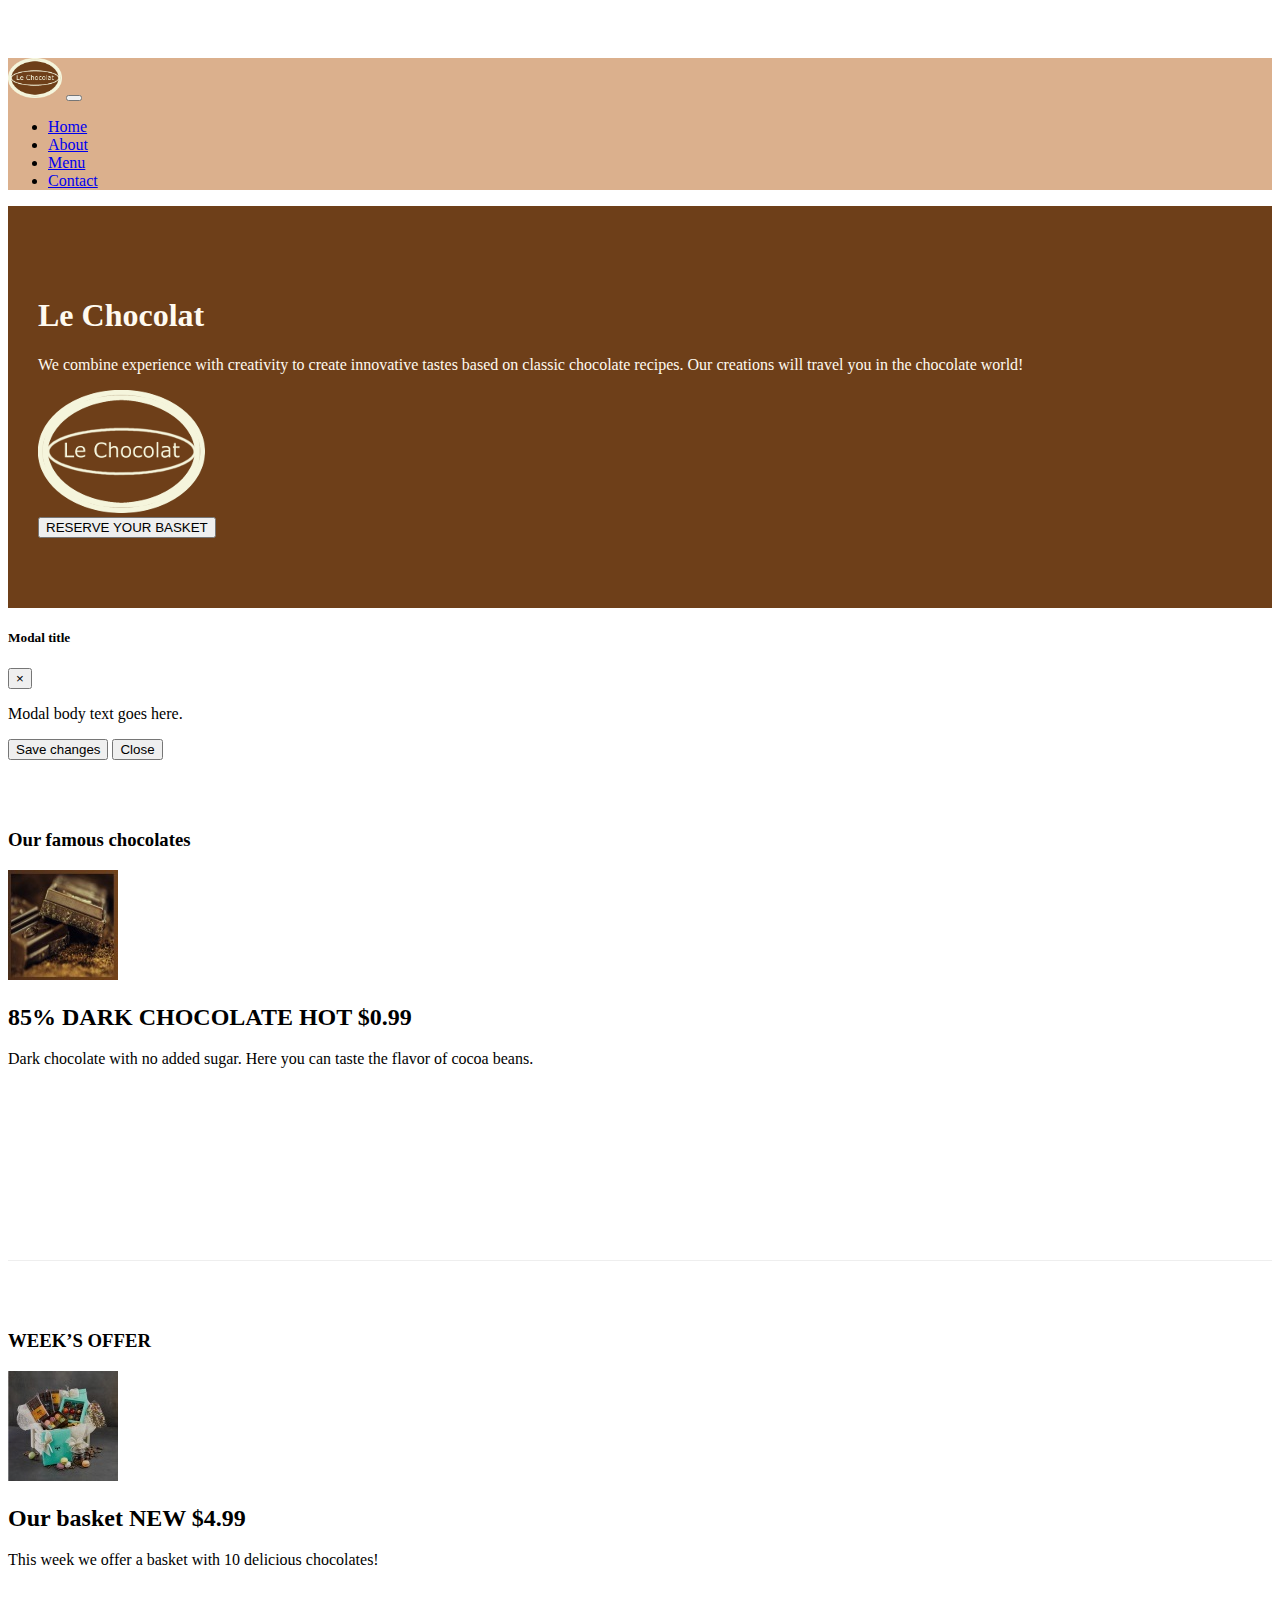
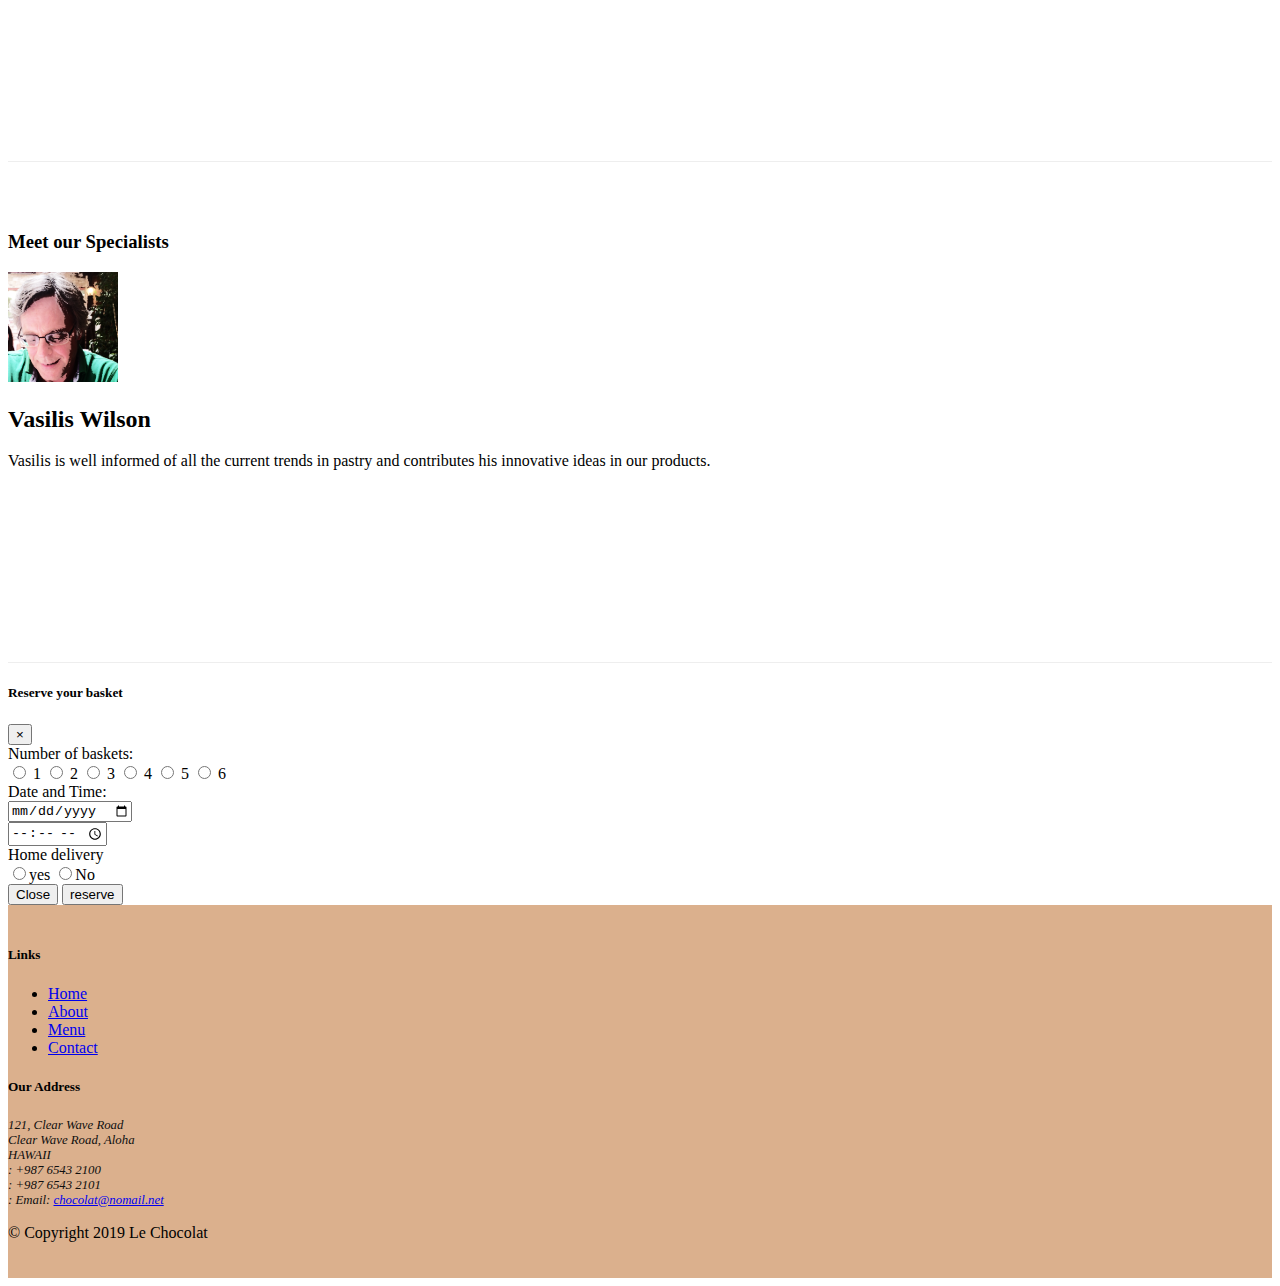
==== commit 95e27164: "bootstrap assignment 4" ====
--- a/index.html
+++ b/index.html
@@ -50,11 +50,33 @@
                     <img src="images/logo.png" class="img-fluid ">
                 </div>
                 <div class="col-sm">
-                    <a href="#reserve" class="btn btn-warning">RESERVE YOUR BASKET</a>
+                    <button type="button" class="btn btn-warning" data-toggle="modal" data-target="#exampleModal">
+                        RESERVE YOUR BASKET
+                      </button>
+            
                 </div>
             </div>
         </div>
     </header>
+    <div class="modal" tabindex="-1" role="dialog">
+        <div class="modal-dialog" role="document">
+          <div class="modal-content">
+            <div class="modal-header">
+              <h5 class="modal-title">Modal title</h5>
+              <button type="button" class="close" data-dismiss="modal" aria-label="Close">
+                <span aria-hidden="true">&times;</span>
+              </button>
+            </div>
+            <div class="modal-body">
+              <p>Modal body text goes here.</p>
+            </div>
+            <div class="modal-footer">
+              <button type="button" class="btn btn-primary">Save changes</button>
+              <button type="button" class="btn btn-secondary" data-dismiss="modal">Close</button>
+            </div>
+          </div>
+        </div>
+      </div>
     <div class="container">
         <!--first row-->
         <div class="row flex-row-reverse row-content align-items-center">
@@ -110,12 +132,18 @@
         </div>
     </div>
     <!-- reserve basket -->
-    <div class="col-md-8 offset-md-2" id="reserve">
-        <div class="card">
-            <div class="card-header bg-warning text-light">
-                Reserve your baskets
-            </div>
-            <div class="card-body">
+
+
+    <div class="modal fade bd-example-modal-lg" id="exampleModal" tabindex="-1" role="dialog" aria-labelledby="exampleModalLabel" aria-hidden="true">
+        <div class="modal-dialog modal-lg" role="document">
+          <div class="modal-content">
+            <div class="modal-header ">
+              <h5 class="modal-title " id="exampleModalLabel">Reserve your basket</h5>
+              <button type="button" class="close" data-dismiss="modal" aria-label="Close">
+                <span aria-hidden="true">&times;</span>
+              </button>
+            </div>
+            <div class="modal-body">
                 <form>
                     <div class="form-group row">
                         <div class="col-sm-4">
@@ -131,15 +159,15 @@
                         </div>
                     </div>
                     <div class="form-group row">
-                        <div class="col-xs-12 col-sm">
+                        <div class="col-xs-12 col-sm-4">
                             <label>Date and Time:</label>
                         </div>
-                        <div class="col-xs-12 col-sm">
+                        <div class="col-xs-12 col-sm-4">
                             <div class="input-group mb-3">
                                 <div class="input-group-prepend">
                                     <span class="input-group-text"><i class="fa fa-calendar" aria-hidden="true"></i></span>
                                 </div>
-                                <input type="date" class="form-control" placeholder="Pickup date" aria-describedby="basic-addon1">
+                                <input type="date" class="form-control" placeholder="Pickup date" name="date" aria-describedby="basic-addon1">
                             </div>
                         </div>
                         <div class="col-xs-12 col-sm">
@@ -147,15 +175,35 @@
                                 <div class="input-group-prepend">
                                     <span class="input-group-text"> <i class="fa fa-clock-o" aria-hidden="true"></i></span>
                                 </div>
-                                <input type="time" class="form-control" placeholder="Pickup date" aria-describedby="basic-addon1">
+                                <input type="time" class="form-control" placeholder="Pickup date" name="time" aria-describedby="basic-addon1">
                             </div>
                         </div>
                     </div>
-                    <input type="submit" class="btn btn-primary" value="reserve">
-                </form>
-            </div>
-        </div>
-    </div>
+                    <div class="form-group row">
+                            <div class="col-sm-4 ">
+                                    <label>Home delivery</label>
+                                </div>   
+                        <div class="col-sm-8 btn-group" role="group" aria-label="Communication tools">
+                                    <a role="button" class="btn btn-success" 
+                                    > <input type="radio" name="homeDelivery" value="yes">yes</a>
+                                    <a role="button" class="btn btn-danger"> <input type="radio" name="homeDelivery" value="no">No</a>
+             
+                                </div>
+                        </div>
+                   
+                
+            </div>
+            <div class="modal-footer">
+              <button type="button" class="btn btn-secondary" data-dismiss="modal">Close</button>
+              <input type="submit" class="btn btn-primary" value="reserve">
+            </form>
+            </div>
+          </div>
+        </div>
+      </div>
+
+
+
     </div>
     <footer class="footer">
         <div class="container">
